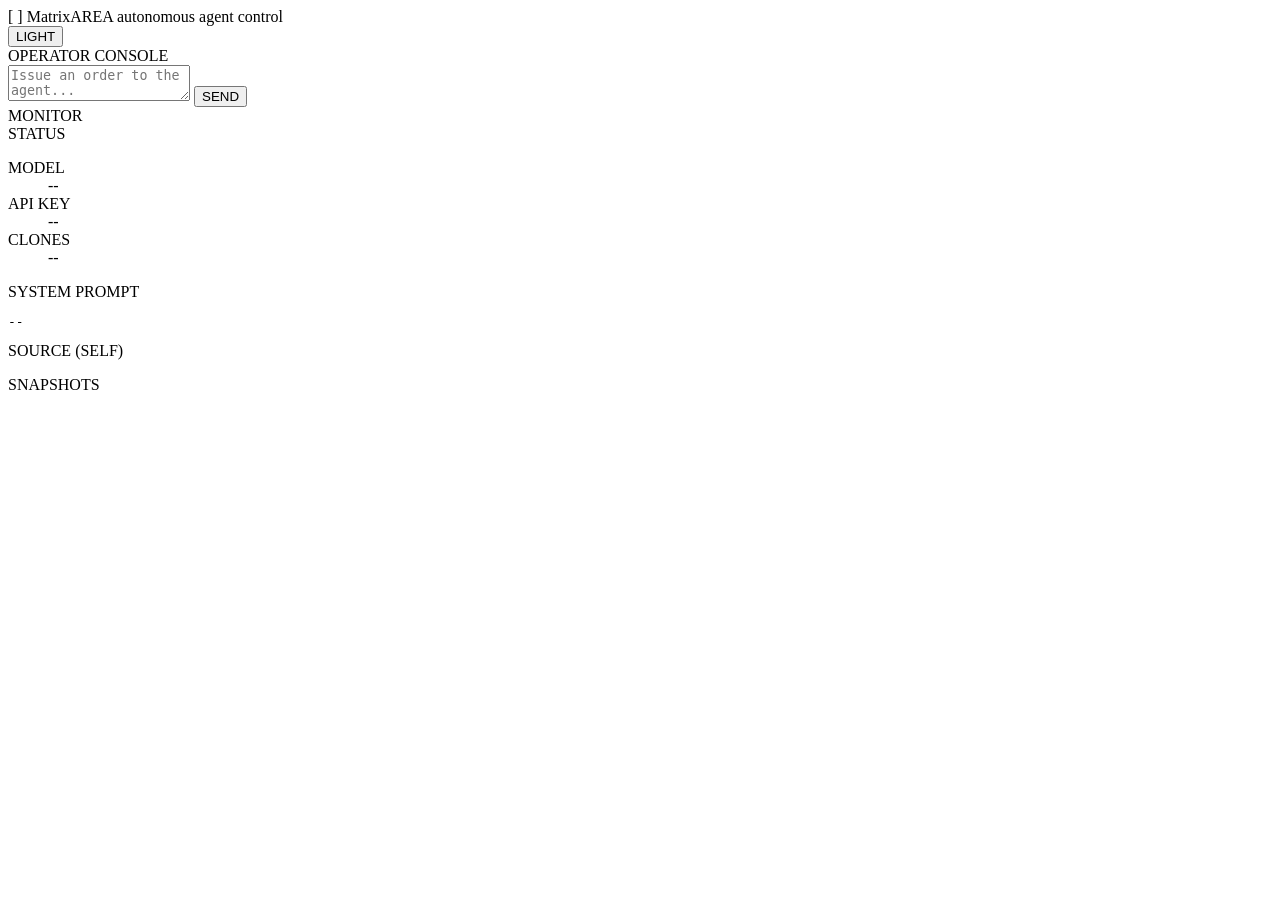
==== frontend/index.html @ b51f1789 "Add MatrixAREA project (backend, frontend, scripts)" ====
<!DOCTYPE html>
<html lang="en" data-theme="dark">
<head>
  <meta charset="utf-8" />
  <meta name="viewport" content="width=device-width, initial-scale=1" />
  <title>MatrixAREA</title>
  <link rel="stylesheet" href="/static/styles.css" />
</head>
<body>
  <header class="bar">
    <div class="brand">
      <span class="mark">[ ]</span>
      <span class="title">MatrixAREA</span>
      <span class="sub">autonomous agent control</span>
    </div>
    <button id="theme" class="ghost" type="button">LIGHT</button>
  </header>

  <main class="grid">
    <!-- OPERATOR PANEL (the boss) -->
    <section class="panel console" aria-label="operator console">
      <div class="panel-head">OPERATOR CONSOLE</div>
      <div id="log" class="log"></div>
      <form id="form" class="composer">
        <textarea id="order" rows="2" placeholder="Issue an order to the agent..."></textarea>
        <button type="submit">SEND</button>
      </form>
    </section>

    <!-- MONITOR -->
    <section class="panel monitor" aria-label="monitor">
      <div class="panel-head">MONITOR</div>

      <div class="block">
        <div class="block-head">STATUS</div>
        <dl class="kv">
          <dt>MODEL</dt><dd id="m-model">--</dd>
          <dt>API KEY</dt><dd id="m-key">--</dd>
          <dt>CLONES</dt><dd id="m-clones">--</dd>
        </dl>
        <div class="meter"><span id="m-bar"></span></div>
      </div>

      <div class="block">
        <div class="block-head">SYSTEM PROMPT</div>
        <pre id="m-prompt" class="mono-box">--</pre>
      </div>

      <div class="cols">
        <div class="block">
          <div class="block-head">SOURCE (SELF)</div>
          <ul id="m-source" class="list"></ul>
        </div>
        <div class="block">
          <div class="block-head">SNAPSHOTS</div>
          <ul id="m-snaps" class="list"></ul>
        </div>
      </div>
    </section>
  </main>

  <script src="/static/app.js"></script>
</body>
</html>
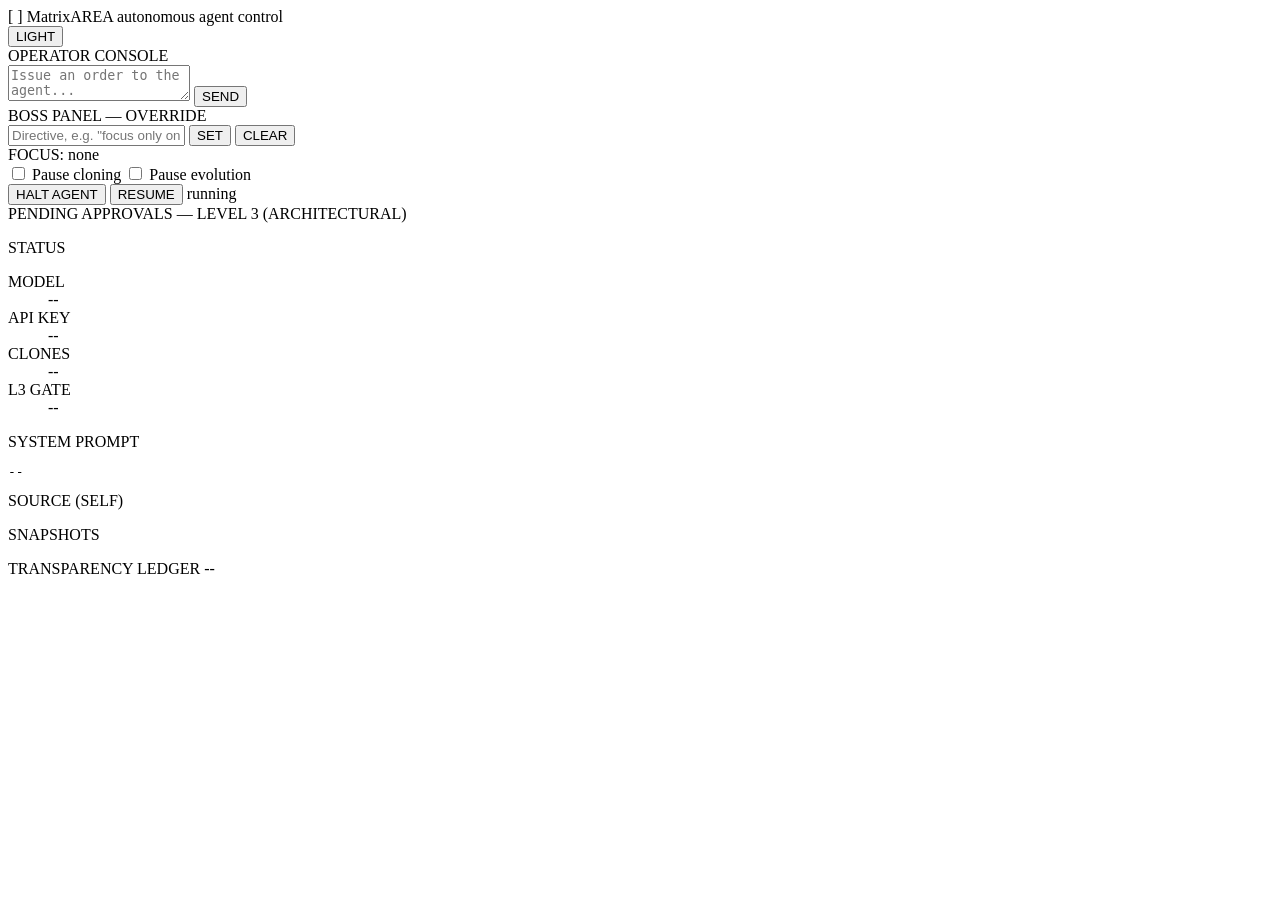
==== commit 7126a722: "Add Boss Panel (override/halt/pause), 3-level self-evolution with L3 approval gate, and tamper-evide" ====
--- a/frontend/index.html
+++ b/frontend/index.html
@@ -27,20 +27,51 @@
       </form>
     </section>
 
-    <!-- MONITOR -->
-    <section class="panel monitor" aria-label="monitor">
-      <div class="panel-head">MONITOR</div>
+    <!-- BOSS PANEL + MONITOR -->
+    <section class="panel monitor" aria-label="boss panel">
 
+      <!-- BOSS PANEL : the human feedback loop -->
+      <div class="block boss">
+        <div class="block-head">BOSS PANEL — OVERRIDE</div>
+
+        <form id="focus-form" class="focus">
+          <input id="focus" type="text"
+                 placeholder='Directive, e.g. "focus only on memory management"' />
+          <button type="submit">SET</button>
+          <button id="focus-clear" type="button" class="ghost">CLEAR</button>
+        </form>
+        <div class="active-focus">FOCUS: <span id="m-focus">none</span></div>
+
+        <div class="switches">
+          <label><input type="checkbox" id="sw-cloning" /> Pause cloning</label>
+          <label><input type="checkbox" id="sw-evolution" /> Pause evolution</label>
+        </div>
+        <div class="halt-row">
+          <button id="halt" type="button" class="danger">HALT AGENT</button>
+          <button id="resume" type="button" class="ghost">RESUME</button>
+          <span id="halt-state" class="halt-state">running</span>
+        </div>
+      </div>
+
+      <!-- PENDING L3 APPROVALS -->
+      <div class="block">
+        <div class="block-head">PENDING APPROVALS — LEVEL 3 (ARCHITECTURAL)</div>
+        <ul id="m-pending" class="pending"></ul>
+      </div>
+
+      <!-- STATUS -->
       <div class="block">
         <div class="block-head">STATUS</div>
         <dl class="kv">
           <dt>MODEL</dt><dd id="m-model">--</dd>
           <dt>API KEY</dt><dd id="m-key">--</dd>
           <dt>CLONES</dt><dd id="m-clones">--</dd>
+          <dt>L3 GATE</dt><dd id="m-gate">--</dd>
         </dl>
         <div class="meter"><span id="m-bar"></span></div>
       </div>
 
+      <!-- SYSTEM PROMPT -->
       <div class="block">
         <div class="block-head">SYSTEM PROMPT</div>
         <pre id="m-prompt" class="mono-box">--</pre>
@@ -56,6 +87,15 @@
           <ul id="m-snaps" class="list"></ul>
         </div>
       </div>
+
+      <!-- TRANSPARENCY LEDGER : why every change happened -->
+      <div class="block">
+        <div class="block-head">
+          TRANSPARENCY LEDGER
+          <span id="m-integrity" class="integrity">--</span>
+        </div>
+        <ul id="m-audit" class="audit"></ul>
+      </div>
     </section>
   </main>
 
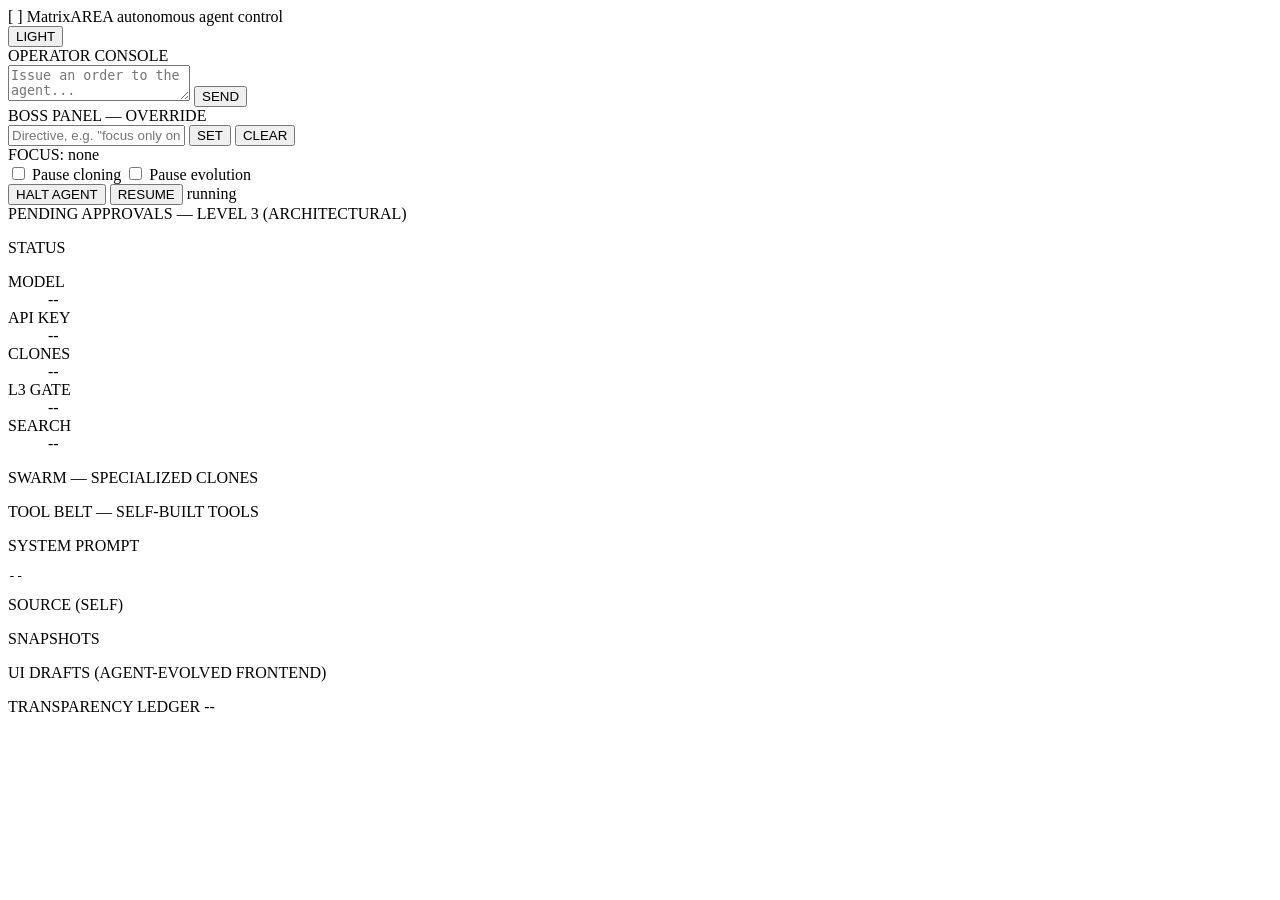
==== commit 45f510d7: "Scenario 1: self-upgrade proposal, real tool-building (Exa web_search + toolsmith), specialized clon" ====
--- a/frontend/index.html
+++ b/frontend/index.html
@@ -67,8 +67,22 @@
           <dt>API KEY</dt><dd id="m-key">--</dd>
           <dt>CLONES</dt><dd id="m-clones">--</dd>
           <dt>L3 GATE</dt><dd id="m-gate">--</dd>
+          <dt>SEARCH</dt><dd id="m-search">--</dd>
         </dl>
         <div class="meter"><span id="m-bar"></span></div>
+      </div>
+
+      <!-- SWARM : specialized clones -->
+      <div class="block">
+        <div class="block-head">SWARM — SPECIALIZED CLONES</div>
+        <div id="m-roles" class="roles"></div>
+        <ul id="m-clonelist" class="clonelist"></ul>
+      </div>
+
+      <!-- TOOL BELT : tools the agent built -->
+      <div class="block">
+        <div class="block-head">TOOL BELT — SELF-BUILT TOOLS</div>
+        <ul id="m-tools" class="list"></ul>
       </div>
 
       <!-- SYSTEM PROMPT -->
@@ -88,6 +102,12 @@
         </div>
       </div>
 
+      <!-- UI DRAFTS : frontend the agent has evolved -->
+      <div class="block">
+        <div class="block-head">UI DRAFTS (AGENT-EVOLVED FRONTEND)</div>
+        <ul id="m-ui" class="list"></ul>
+      </div>
+
       <!-- TRANSPARENCY LEDGER : why every change happened -->
       <div class="block">
         <div class="block-head">
